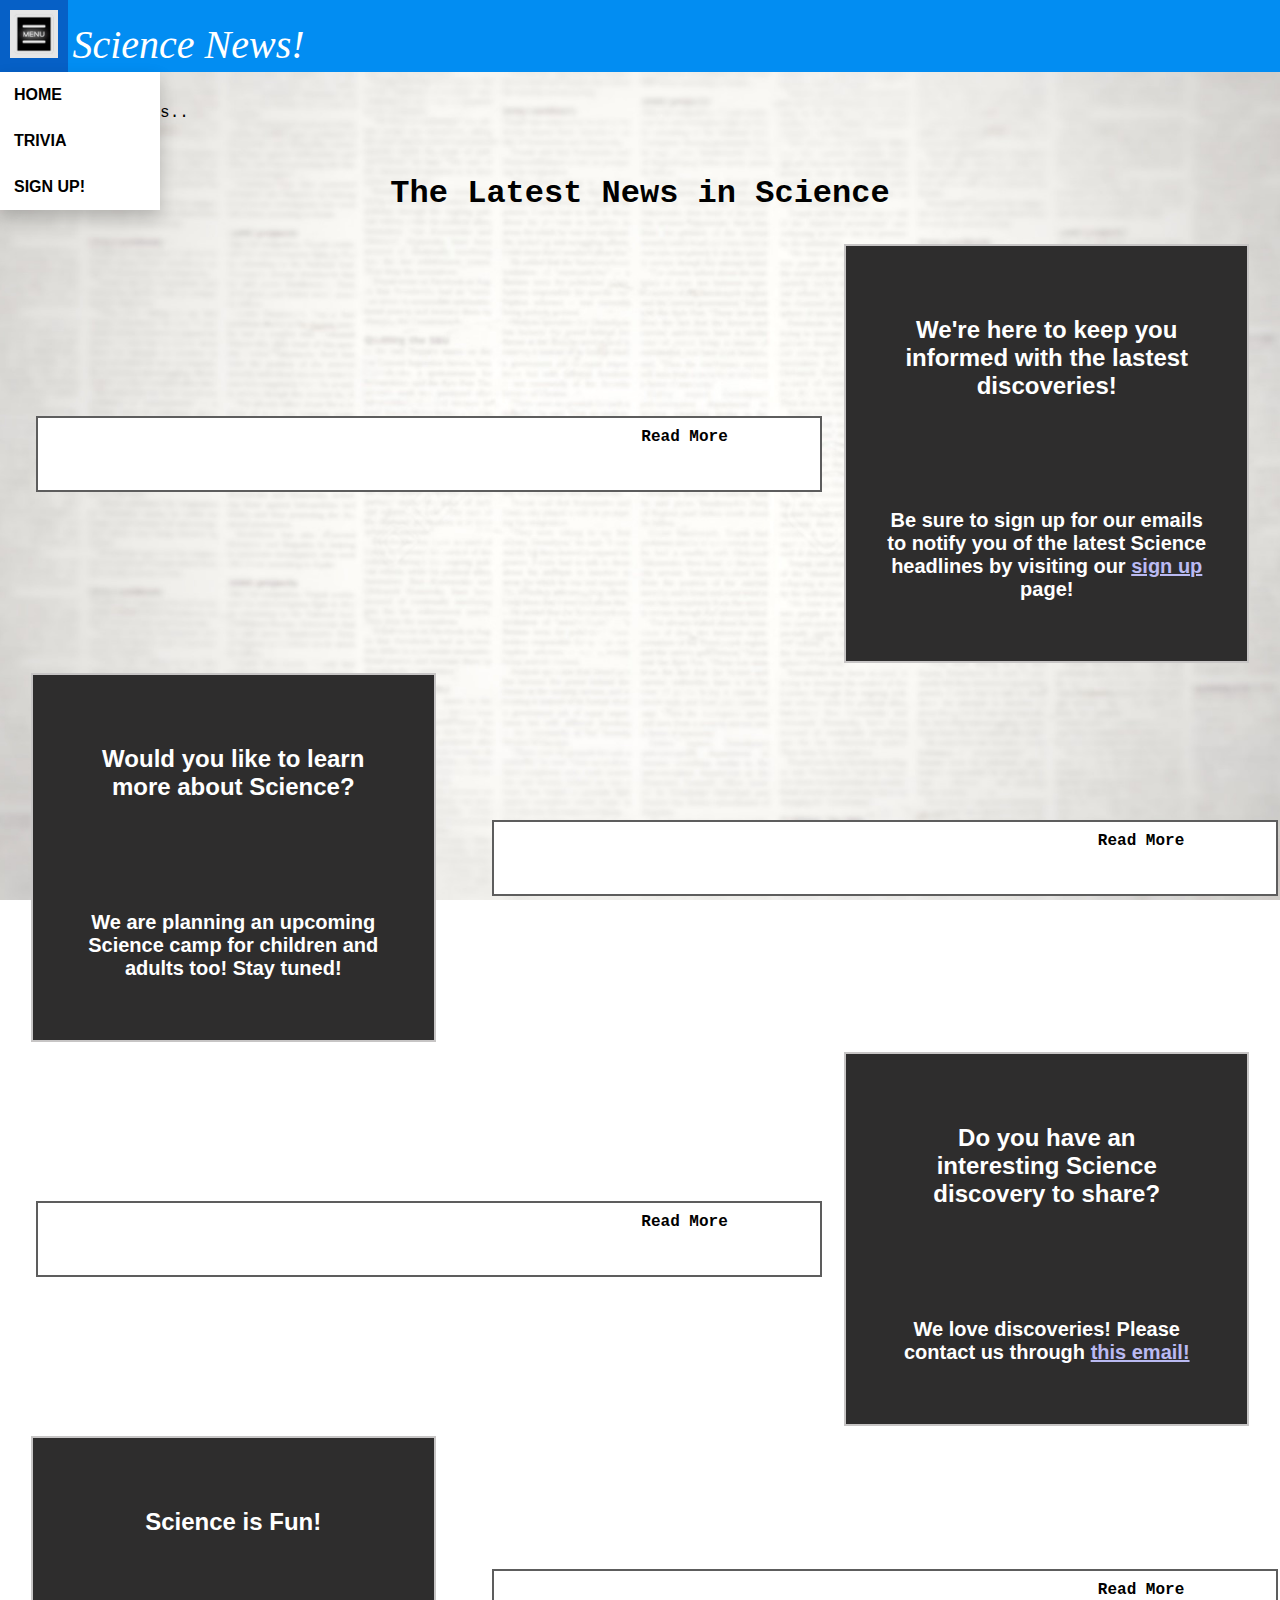
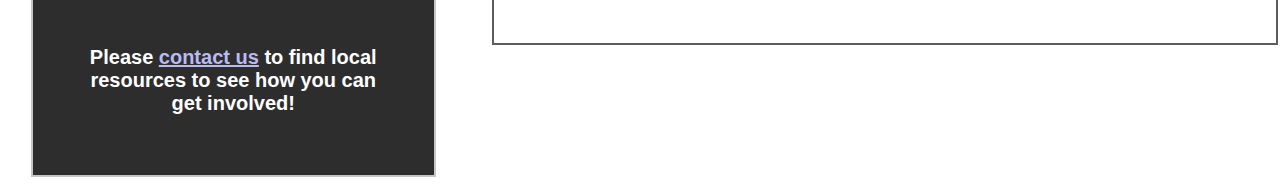
==== index.html @ 7e14204b "Add spinner code." ====
<!doctype html>
<html lang="en">

<head>
    <title>Science News From Around The World</title>
    <meta charset="utf-8" />
    <meta name="viewport" content="width=device-width, initial-scale=1">
    <link rel="stylesheet" href="index.css" />
    <link rel="icon" type="image/png" href="scienceicon.png">
    <script defer src="index.js" type="text/javascript"></script>
</head>

<body>
    <header>
        <nav class="navbar">
            <div class="dropdown">
                <button class="dropbtn">
                    <i class="fa fa-caret-down"><img src="menuicon.jpg" class="icon" alt="Menu drop down" /></i>
                </button>
                <span>Science News!</span>
                <div class="dropdown-content">
                    <a href="index.html">Home</a>
                    <a href="trivia.html">Trivia</a>
                    <a href="signup.html">Sign up!</a>
                </div>
            </div>
        </nav>
    </header>
    <main>
        <img class="spinner" src="sciencegif.gif" alt="Loading Articles..">
        <h1>The Latest News in Science</h1>
        <div class="flexmain">
            <div class="flexcolumnsixty">
                <div class="flexrow1">
                    <div class="articleimg1"></div>
                    <h3 class="articleheader1"></h3>
                    <p class="article1"></p>
                    <a class="articlelink1" target="_BLANK">Read More</a>
                </div>
            </div>
            <div class="flexrow">
                <h2>We're here to keep you informed with the lastest discoveries!</h2>
                <p>Be sure to sign up for our emails to notify you of the latest Science headlines by visiting our <a href="signup.html">Sign up</a> page!</p>
            </div>
            <div class="flexrow">
                <h2>Would you like to learn more about Science?</h2>
                <p>We are planning an upcoming Science camp for children and adults too! Stay tuned!</p>
            </div>
            <div class="flexcolumnsixty">
                <div class="flexrow2">
                    <div class="articleimg2"></div>
                    <h3 class="articleheader2"></h3>
                    <p class="article2"></p>
                    <a class="articlelink2" target="_BLANK">Read More</a>
                </div>
            </div>

            <div class="flexcolumnsixty">
                <div class="flexrow3">
                    <div class="articleimg3"></div>
                    <h3 class="articleheader3"></h3>
                    <p class="article3"></p>
                    <a class="articlelink3" target="_BLANK">Read More</a>
                </div>
            </div>
            <div class="flexrow">
                <h2>Do you have an interesting Science discovery to share?</h2>
                <p>We love discoveries! Please contact us through <a href="mailto:testemail@gmail.com">this email!</a></p>
            </div>
            <div class="flexrow">
                <h2>Science is Fun!</h2>
                <p>Please <a href="mailto:testemail@gmail.com">contact us</a> to find local resources to see how you can get involved!</p>
            </div>

            <div class="flexcolumnsixty">
                <div class="flexrow4">
                    <div class="articleimg4"></div>
                    <h3 class="articleheader4"></h3>
                    <p class="article4"></p>
                    <a class="articlelink4" target="_BLANK">Read More</a>
                </div>
            </div>
        </div>
    </main>
</body>

</html>
---- index.css ----
body {
    font-family: 'Courier New', Courier, monospace;
    color: black;
    margin: 0%;
    width: 100%;
    display: inline-block;
    font-size: 16px;
    background: url(backgroundimagenews.jpg) no-repeat center center fixed;
    -webkit-background-size: cover;
    -moz-background-size: cover;
    -o-background-size: cover;
    background-size: cover;
}

header {
    height: 5%;
}

h1,
h3 {
    text-align: center;
    font-weight: bolder;
}

span {
    color: white;
    text-align: center;
    font-family: Georgia, 'Times New Roman', Times, serif;
    font-style: oblique;
    font-size: 40px;
}

.icon {
    width: 3em;
    margin: 0;
    padding: 0;
    transform: rotate(90);
    filter: invert(30%);
    filter: brightness(90%);
}

.navbar {
    overflow: hidden;
    background-color: #028DF2;
    font-family: Arial;
}

.navbar a {
    font-size: 16px;
    color: white;
    text-align: center;
    padding: 12px 12px;
    text-decoration: none;
}

.dropdown {
    overflow: hidden;
}

.dropdown .dropbtn {
    font-size: 16px;
    border: none;
    outline: none;
    color: white;
    padding: 10px 10px;
    background-color: inherit;
    font-family: inherit;
    margin: 0;
}

.navbar a:hover,
.dropdown:hover .dropbtn {
    background-color: hsl(212, 94%, 40%);
}

.dropdown-content {
    display: none;
    position: absolute;
    background-color: white;
    min-width: 160px;
    box-shadow: 0px 8px 16px 0px rgba(0, 0, 0, 0.2);
    z-index: 1;
}

.dropdown-content a {
    float: none;
    color: black;
    padding: 14px 14px;
    text-decoration: none;
    display: block;
    text-align: left;
    font-size: 16px;
    font-weight: 900;
}

.dropdown-content a:hover {
    background-color: white;
}

.dropdown:hover .dropdown-content {
    display: block;
}

li {
    text-decoration: none;
}

nav:link,
a:link {
    text-decoration: none;
    text-transform: uppercase;
    font-family: Arial, Helvetica, sans-serif;
}

p>a:link {
    text-transform: lowercase;
}

a:visited {
    background-color: rgb(170, 166, 166);
    color: #035087;
}

.flexmain {
    display: flex;
    flex-direction: row;
    flex-wrap: wrap;
    justify-content: space-around;
    align-content: space-around;
    align-items: center;
    padding: 5px;
}

.flexcolumnsixty {
    display: flex;
    flex-wrap: wrap;
    flex-direction: column;
    justify-content: space-around;
    align-content: start;
    width: 60%;
    margin: 5px;
}

.flexcolumnthirty {
    display: flex;
    flex-wrap: wrap;
    flex-direction: column;
    justify-content: space-around;
    align-content: start;
    width: 40%;
    margin: 5px;
}

.flexrow {
    display: flex;
    flex-wrap: wrap;
    flex-direction: row;
    justify-content: center;
    align-content: center;
    text-align: center;
    width: 30%;
    background-color: rgb(46, 45, 45);
    border: solid 2px rgb(199, 197, 197);
    margin: 5px;
    font-weight: 800;
    padding: 10px;
    color: white;
    font-family: 'Trebuchet MS', 'Lucida Sans Unicode', 'Lucida Grande', 'Lucida Sans', Arial, sans-serif;
}

.flexrow>h2 {
    padding: 40px;
    color: white;
}

.flexrow>p {
    font-size: 20px;
    padding: 30px;
}

p>a:link {
    color: rgb(186, 186, 242);
    text-decoration: underline;
    font-family: 'Trebuchet MS', 'Lucida Sans Unicode', 'Lucida Grande', 'Lucida Sans', Arial, sans-serif;
}

.flexrow1,
.flexrow2,
.flexrow3,
.flexrow4 {
    display: flex;
    flex-wrap: wrap;
    flex-direction: row;
    justify-content: space-around;
    align-content: space-around;
    width: 100%;
    background-color: white;
    border: solid 2px rgb(93, 93, 93);
    margin: 5px;
    font-weight: 800;
    padding: 10px;
}

.flexcolumnform {
    display: flex;
    flex-wrap: wrap;
    flex-direction: column;
    align-items: center;
    width: 90%;
    background-color: white;
    filter: opacity(.7);
    border: solid 2px rgb(199, 197, 197);
    margin: 5px;
    font-weight: 800;
    padding: 10px;
}

p {
    padding: 10px;
}

.spinner {
    margin-top: 2em;
    margin-bottom: 2em;
    align-items: center;
    height: 10em;
}

.hidden {
    display: none;
}

img {
    width: 100%;
}

form,
input,
formp {
    padding: 10px;
    margin: 10px;
    text-align: center;
}

#submitbutton {
    width: 100px;
    height: 40px;
    border-radius: 50px;
    color: whitesmoke;
    background-color: black;
    margin: 20px;
}

#acceptance {
    background-color: red;
}

.scienceicon {
    width: 40px;
}
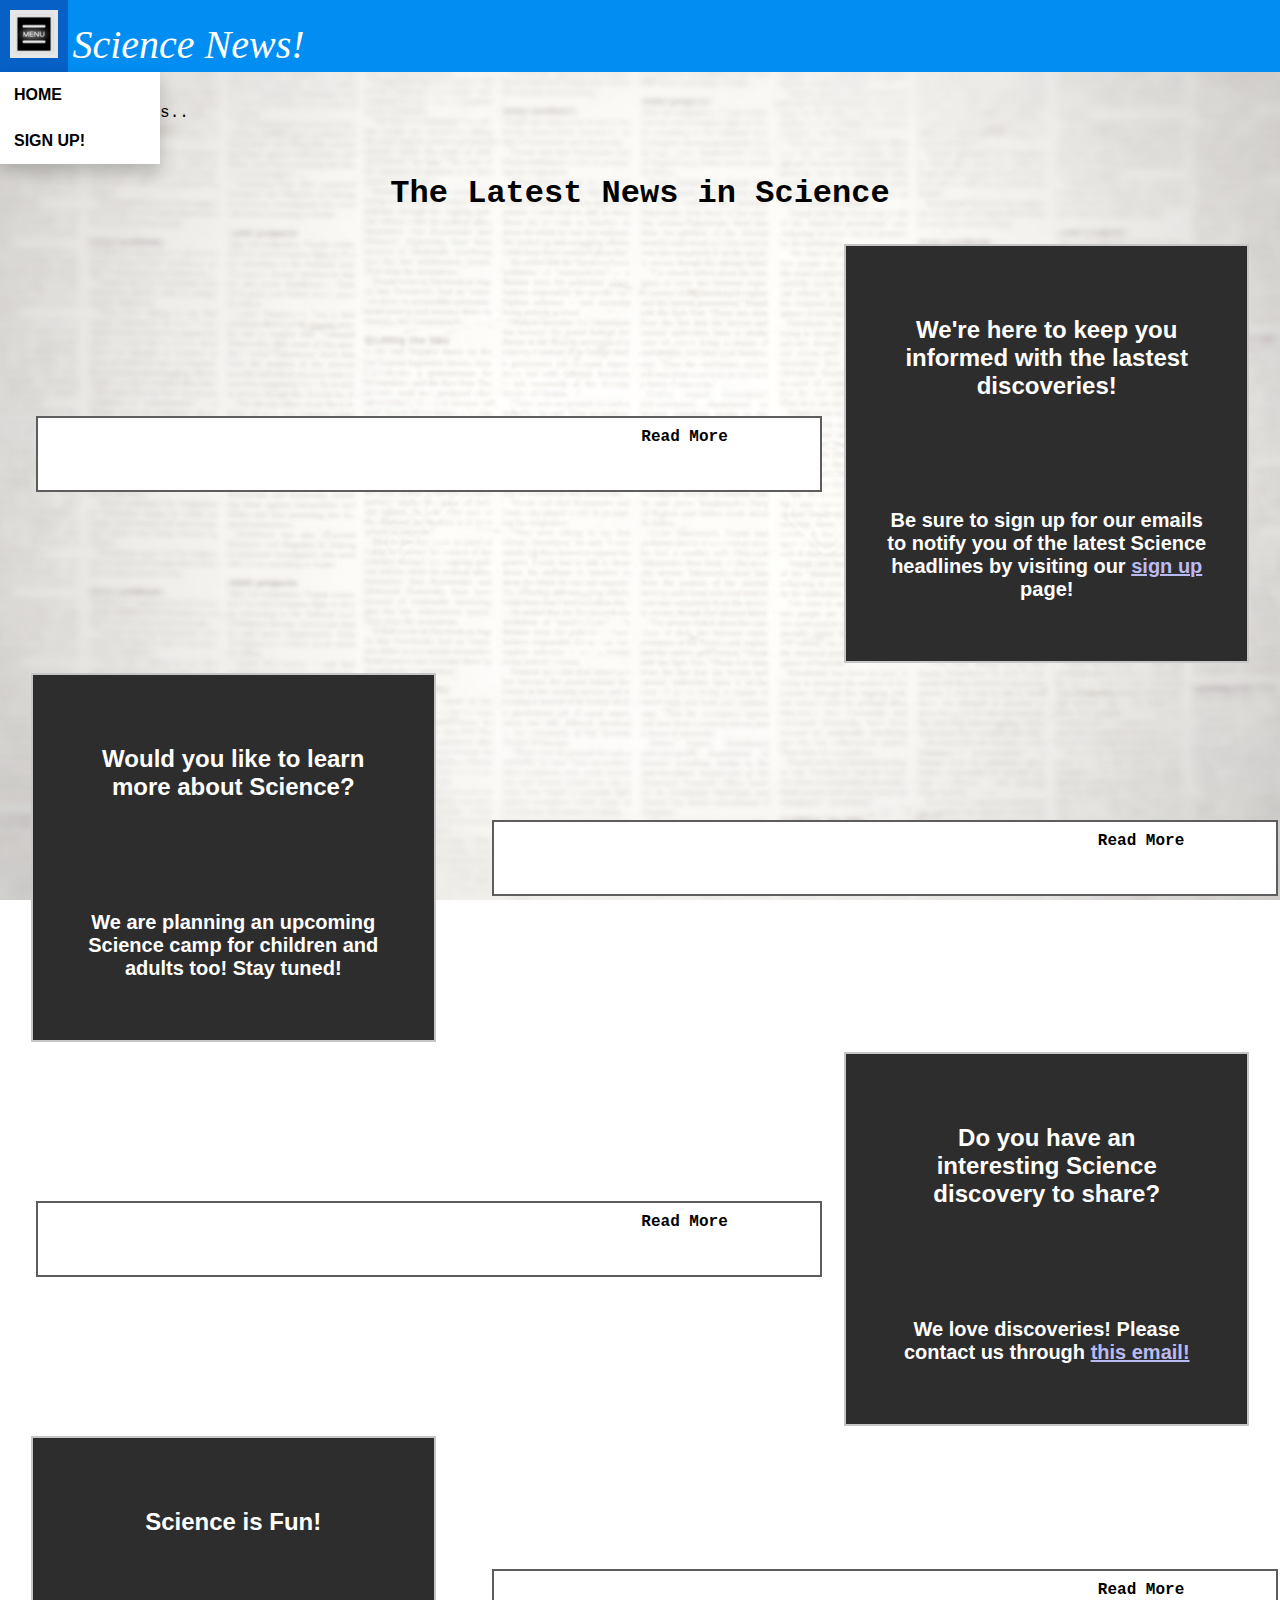
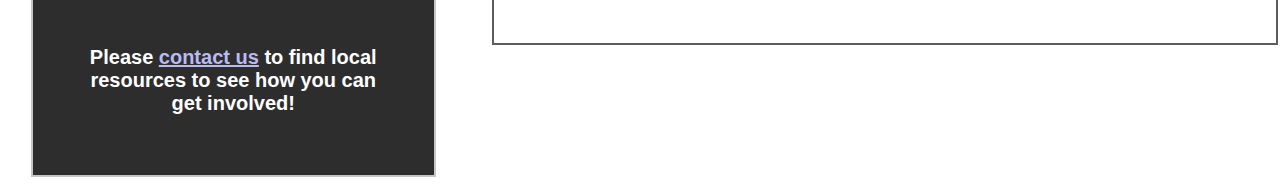
==== commit 7732f119: "Edit styles." ====
--- a/index.html
+++ b/index.html
@@ -20,14 +20,13 @@
                 <span>Science News!</span>
                 <div class="dropdown-content">
                     <a href="index.html">Home</a>
-                    <a href="trivia.html">Trivia</a>
                     <a href="signup.html">Sign up!</a>
                 </div>
             </div>
         </nav>
     </header>
     <main>
-        <img class="spinner" src="sciencegif.gif" alt="Loading Articles..">
+        <img class="spinner" src="https://cdnjs.cloudflare.com/ajax/libs/jquery/2.1.3/jquery.min.js" alt="Loading Articles..">
         <h1>The Latest News in Science</h1>
         <div class="flexmain">
             <div class="flexcolumnsixty">
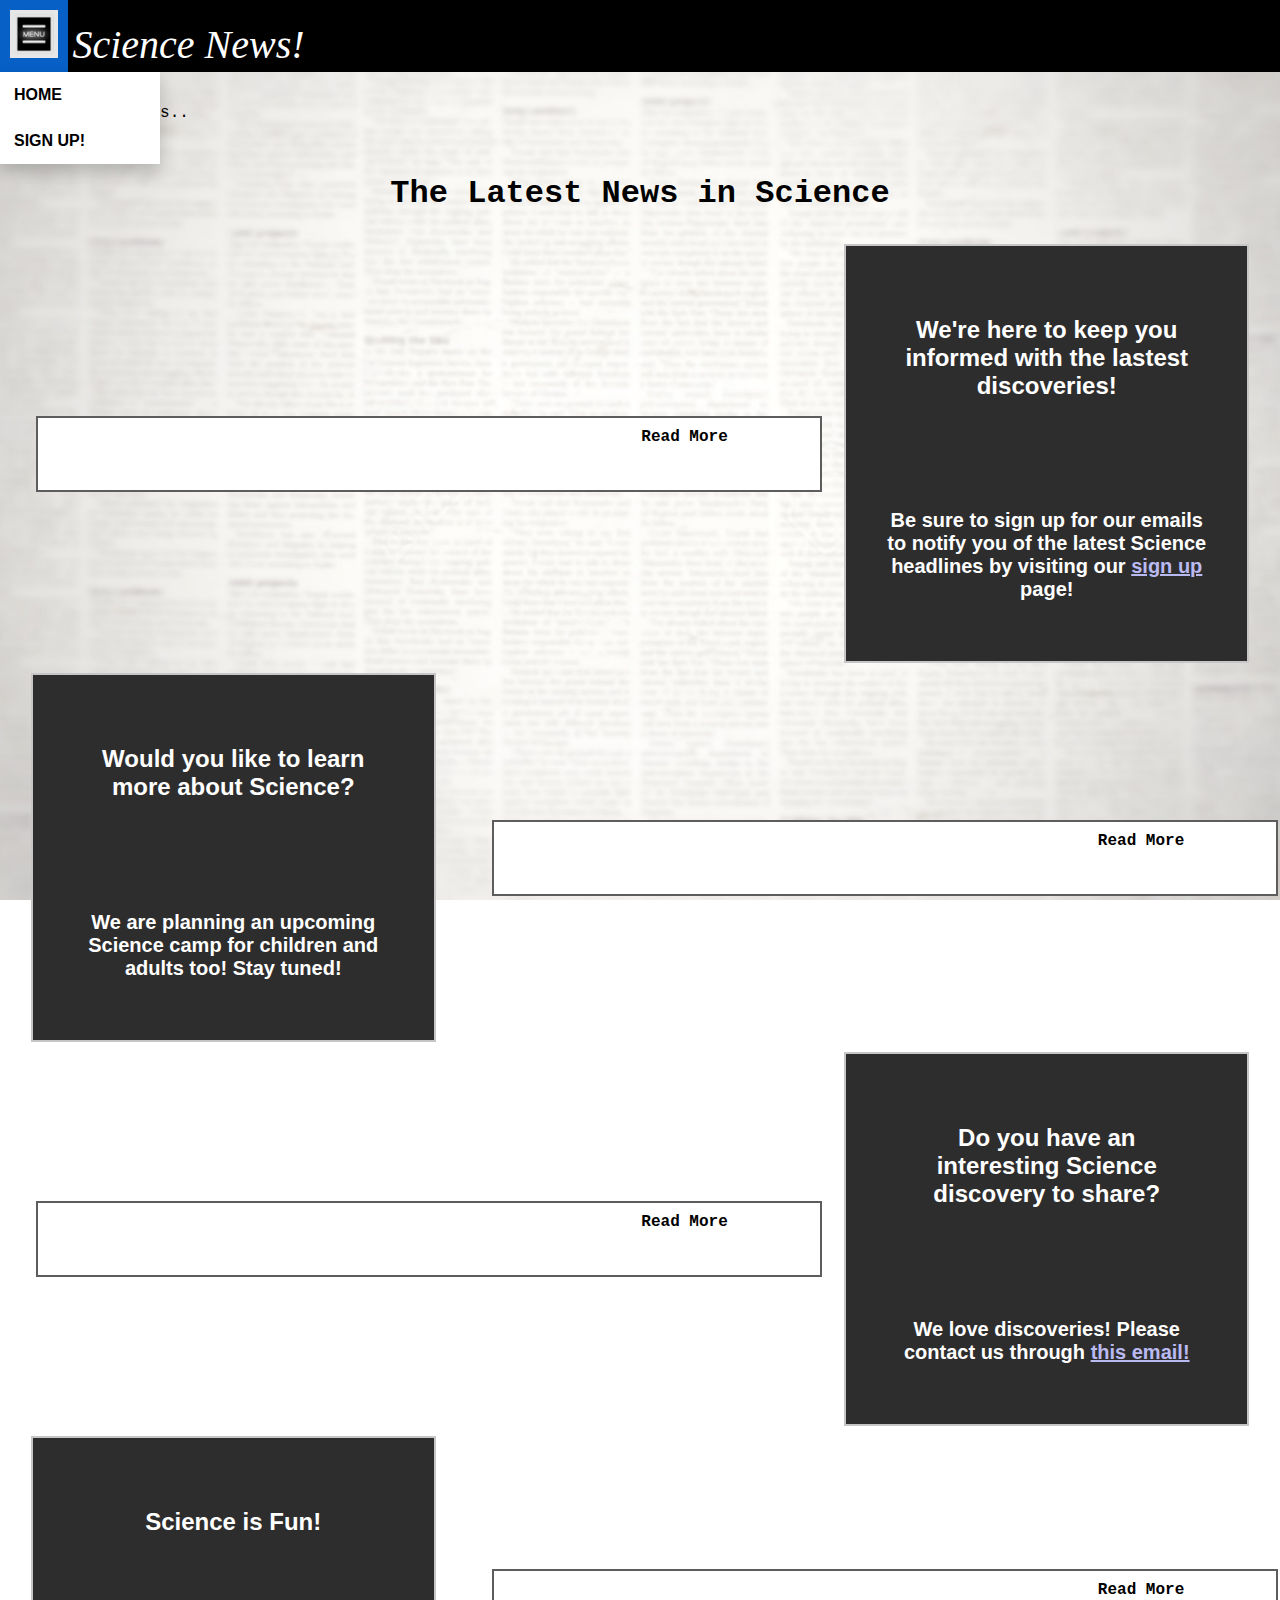
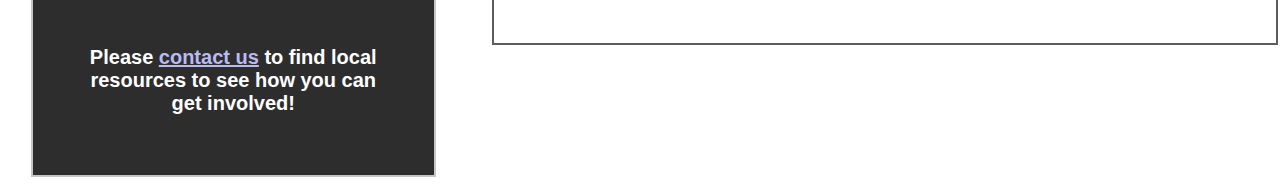
==== commit 56be2111: "Edit style." ====
--- a/index.html
+++ b/index.html
@@ -26,7 +26,7 @@
         </nav>
     </header>
     <main>
-        <img class="spinner" src="https://cdnjs.cloudflare.com/ajax/libs/jquery/2.1.3/jquery.min.js" alt="Loading Articles..">
+        <img class="spinner" src="earthgif1.gif" alt="Loading Articles..">
         <h1>The Latest News in Science</h1>
         <div class="flexmain">
             <div class="flexcolumnsixty">
--- a/index.css
+++ b/index.css
@@ -41,7 +41,7 @@
 
 .navbar {
     overflow: hidden;
-    background-color: #028DF2;
+    background-color: black;
     font-family: Arial;
 }
 
@@ -223,7 +223,7 @@
     margin-top: 2em;
     margin-bottom: 2em;
     align-items: center;
-    height: 10em;
+    width: 200px;
 }
 
 .hidden {
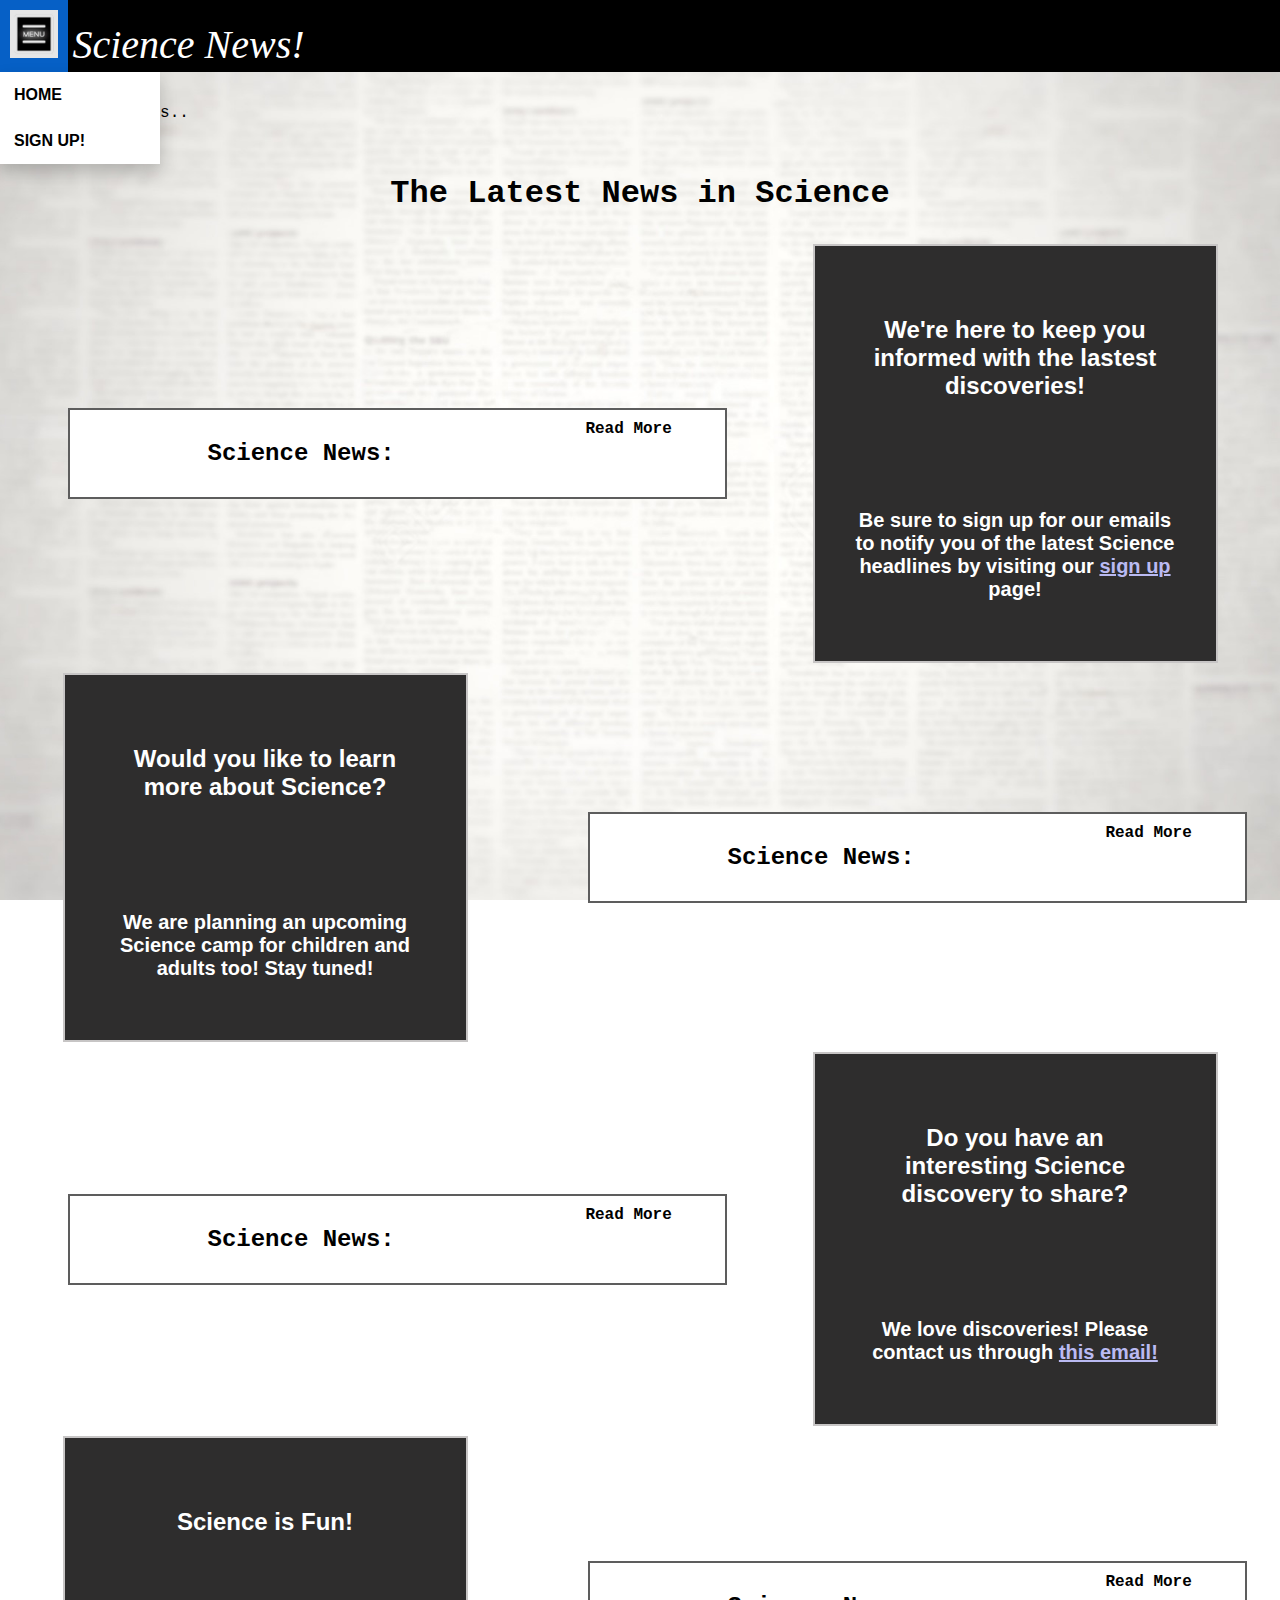
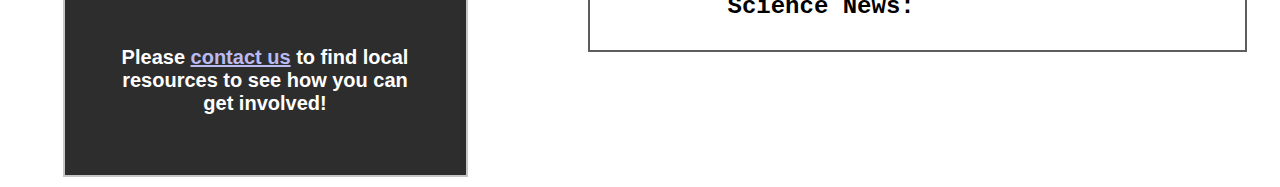
==== commit f86edaa5: "Edit headings." ====
--- a/index.html
+++ b/index.html
@@ -7,7 +7,7 @@
     <meta name="viewport" content="width=device-width, initial-scale=1">
     <link rel="stylesheet" href="index.css" />
     <link rel="icon" type="image/png" href="scienceicon.png">
-    <script defer src="index.js" type="text/javascript"></script>
+    <script defer src="index.js"></script>
 </head>
 
 <body>
@@ -32,7 +32,7 @@
             <div class="flexcolumnsixty">
                 <div class="flexrow1">
                     <div class="articleimg1"></div>
-                    <h3 class="articleheader1"></h3>
+                    <h2 class="articleheader1">Science News: </h2>
                     <p class="article1"></p>
                     <a class="articlelink1" target="_BLANK">Read More</a>
                 </div>
@@ -48,7 +48,7 @@
             <div class="flexcolumnsixty">
                 <div class="flexrow2">
                     <div class="articleimg2"></div>
-                    <h3 class="articleheader2"></h3>
+                    <h2 class="articleheader2">Science News: </h2>
                     <p class="article2"></p>
                     <a class="articlelink2" target="_BLANK">Read More</a>
                 </div>
@@ -57,7 +57,7 @@
             <div class="flexcolumnsixty">
                 <div class="flexrow3">
                     <div class="articleimg3"></div>
-                    <h3 class="articleheader3"></h3>
+                    <h2 class="articleheader3">Science News: </h2>
                     <p class="article3"></p>
                     <a class="articlelink3" target="_BLANK">Read More</a>
                 </div>
@@ -74,7 +74,7 @@
             <div class="flexcolumnsixty">
                 <div class="flexrow4">
                     <div class="articleimg4"></div>
-                    <h3 class="articleheader4"></h3>
+                    <h2 class="articleheader4">Science News: </h2>
                     <p class="article4"></p>
                     <a class="articlelink4" target="_BLANK">Read More</a>
                 </div>
--- a/index.css
+++ b/index.css
@@ -137,7 +137,7 @@
     flex-direction: column;
     justify-content: space-around;
     align-content: start;
-    width: 60%;
+    width: 50%;
     margin: 5px;
 }
 
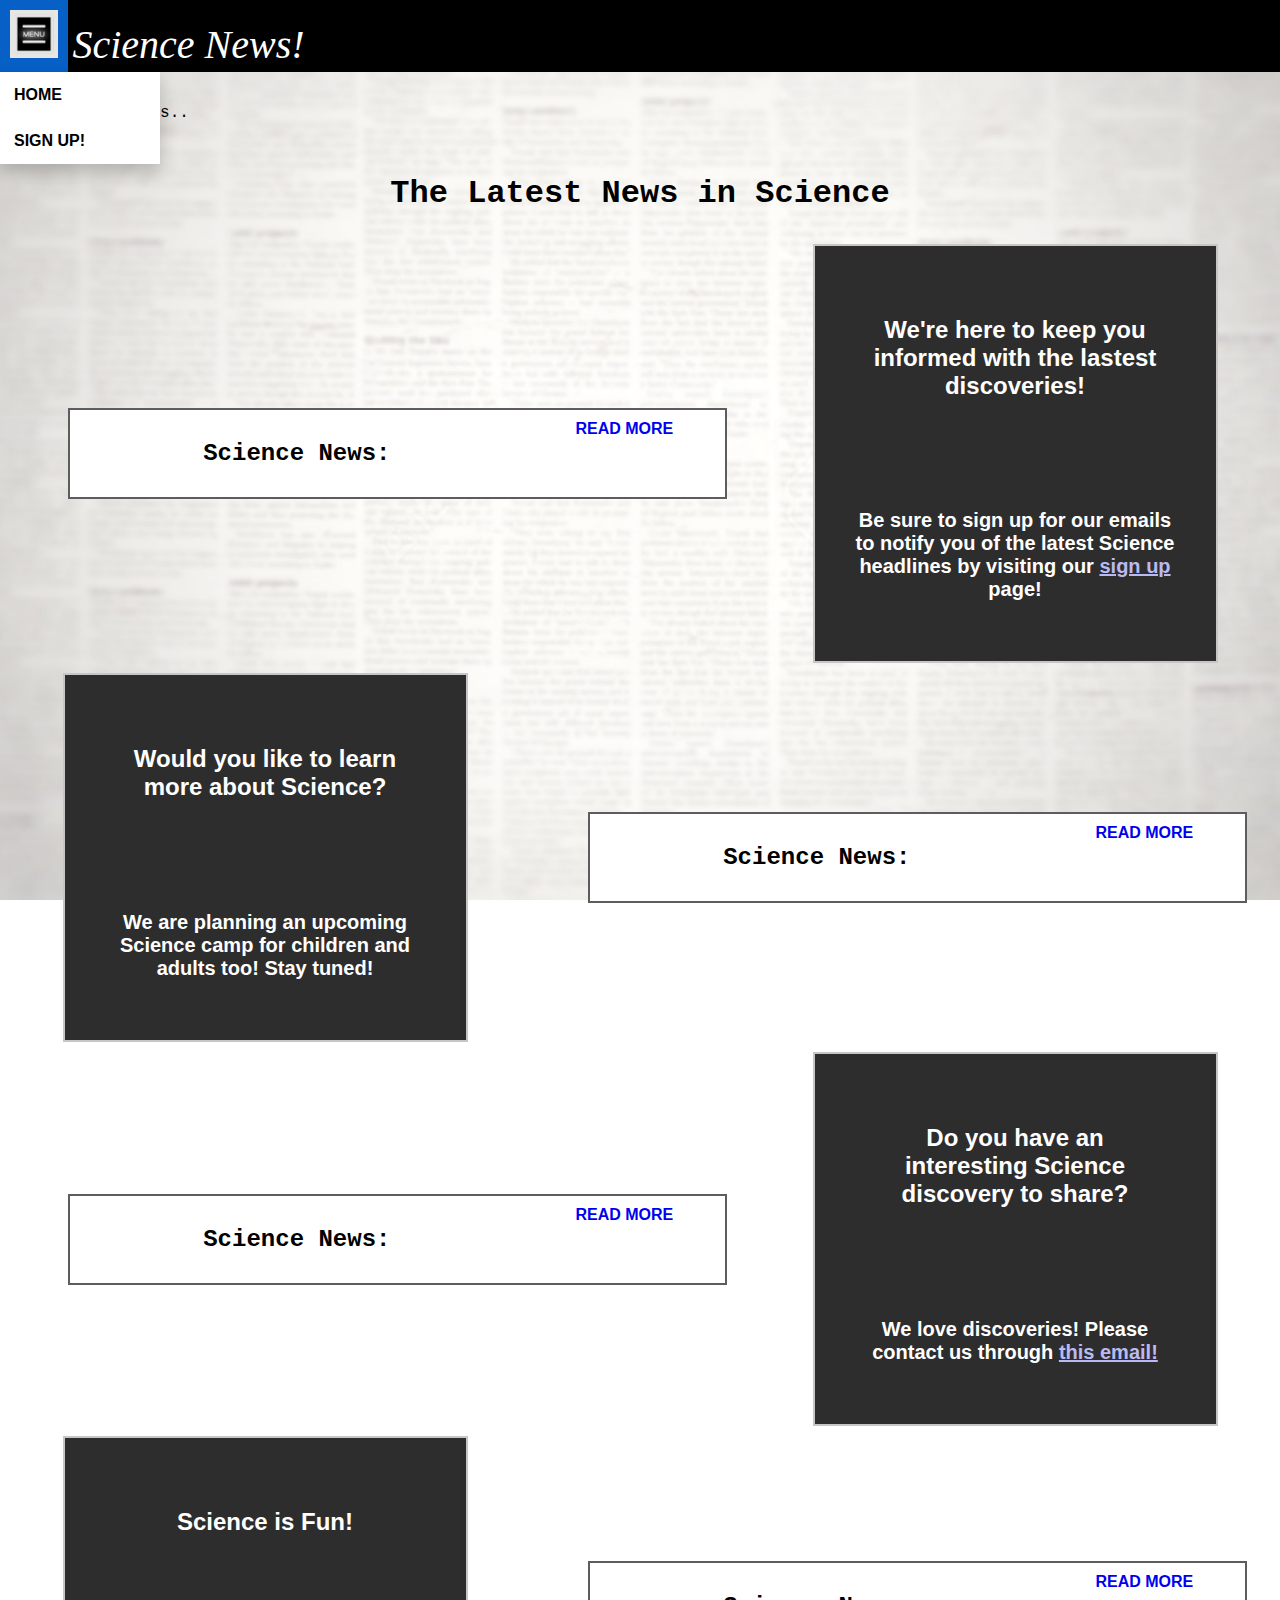
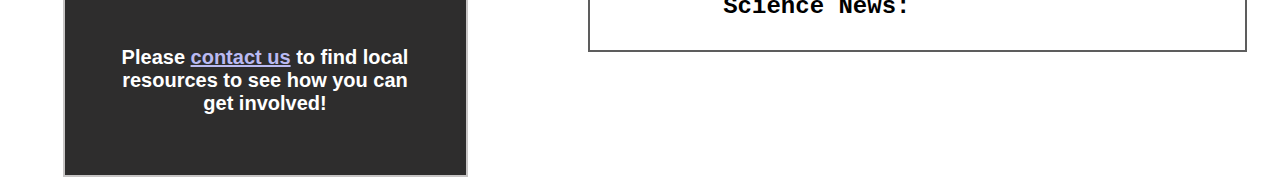
==== commit 9684ff4f: "Set a-href attribute." ====
--- a/index.html
+++ b/index.html
@@ -34,7 +34,7 @@
                     <div class="articleimg1"></div>
                     <h2 class="articleheader1">Science News: </h2>
                     <p class="article1"></p>
-                    <a class="articlelink1" target="_BLANK">Read More</a>
+                    <a href="#" class="articlelink1" target="_BLANK">Read More</a>
                 </div>
             </div>
             <div class="flexrow">
@@ -50,7 +50,7 @@
                     <div class="articleimg2"></div>
                     <h2 class="articleheader2">Science News: </h2>
                     <p class="article2"></p>
-                    <a class="articlelink2" target="_BLANK">Read More</a>
+                    <a href="#" class="articlelink2" target="_BLANK">Read More</a>
                 </div>
             </div>
 
@@ -59,7 +59,7 @@
                     <div class="articleimg3"></div>
                     <h2 class="articleheader3">Science News: </h2>
                     <p class="article3"></p>
-                    <a class="articlelink3" target="_BLANK">Read More</a>
+                    <a href="#" class="articlelink3" target="_BLANK">Read More</a>
                 </div>
             </div>
             <div class="flexrow">
@@ -76,7 +76,7 @@
                     <div class="articleimg4"></div>
                     <h2 class="articleheader4">Science News: </h2>
                     <p class="article4"></p>
-                    <a class="articlelink4" target="_BLANK">Read More</a>
+                    <a href="#" class="articlelink4" target="_BLANK">Read More</a>
                 </div>
             </div>
         </div>
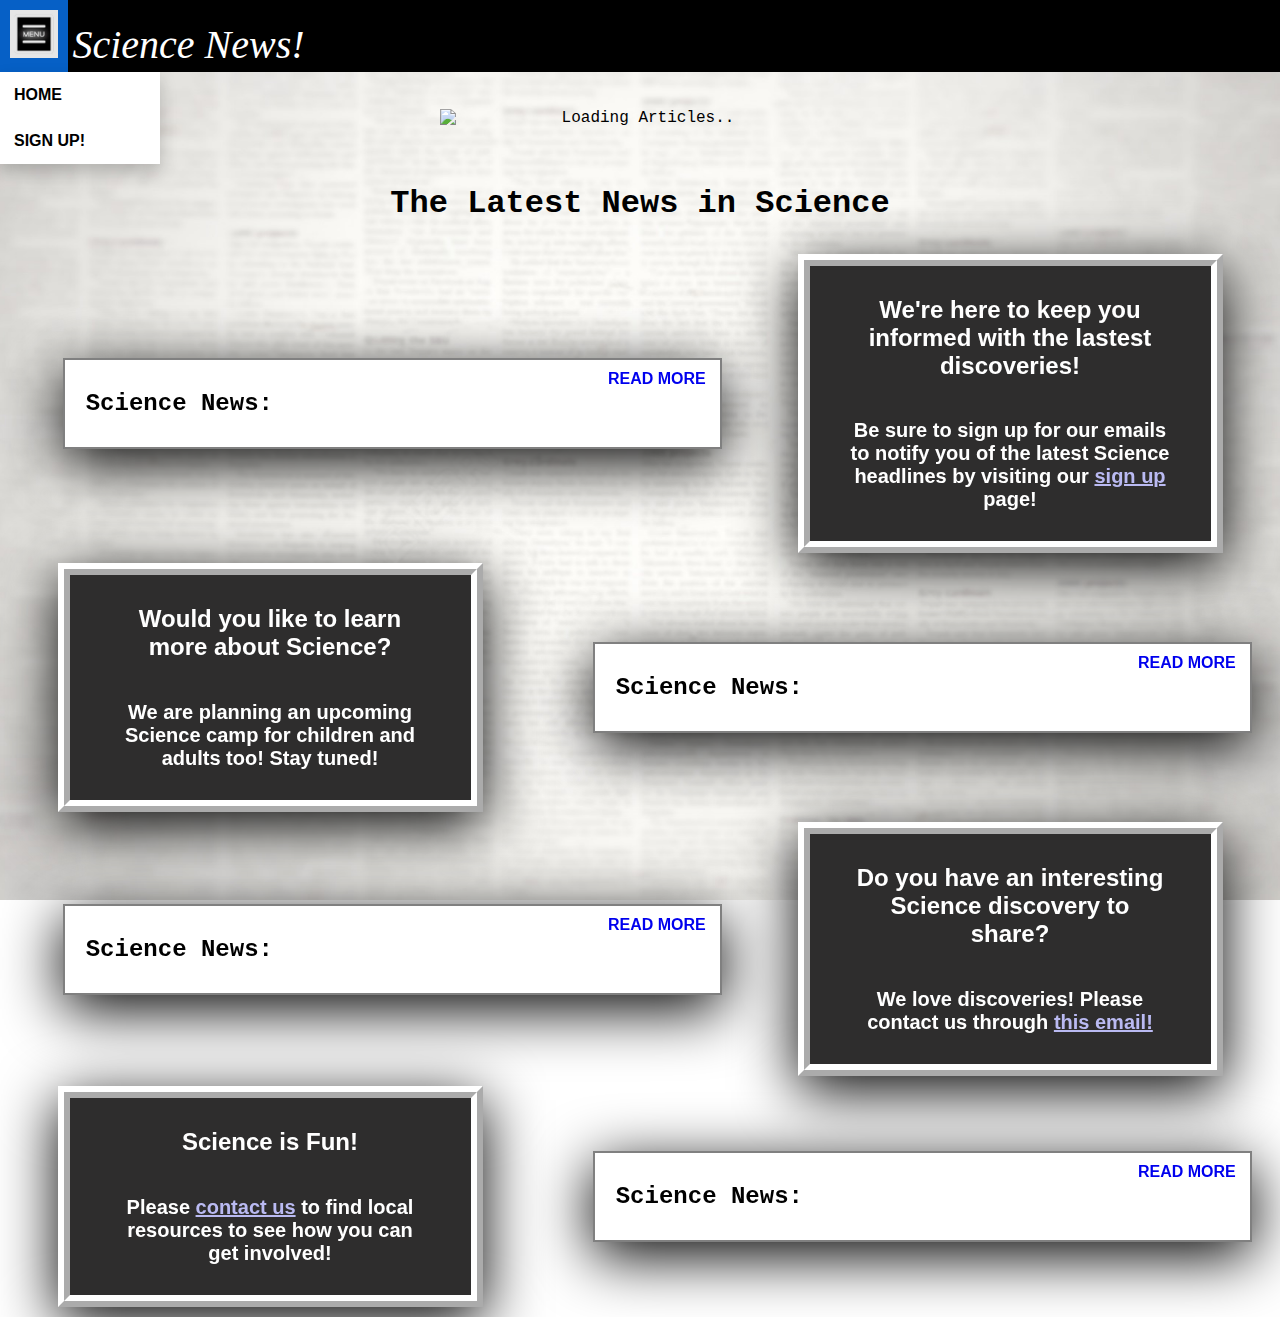
==== commit dbf801e0: "Edit style." ====
--- a/index.html
+++ b/index.html
@@ -26,7 +26,9 @@
         </nav>
     </header>
     <main>
-        <img class="spinner" src="earthgif1.gif" alt="Loading Articles..">
+        <div class="flexmain">
+            <img class="spinner" src="earthgif1.gif" alt="Loading Articles..">
+        </div>
         <h1>The Latest News in Science</h1>
         <div class="flexmain">
             <div class="flexcolumnsixty">
@@ -68,7 +70,7 @@
             </div>
             <div class="flexrow">
                 <h2>Science is Fun!</h2>
-                <p>Please <a href="mailto:testemail@gmail.com">contact us</a> to find local resources to see how you can get involved!</p>
+                <p>Please <a href="mailto:testing@gmail.com">contact us</a> to find local resources to see how you can get involved!</p>
             </div>
 
             <div class="flexcolumnsixty">
--- a/index.css
+++ b/index.css
@@ -118,7 +118,7 @@
 
 a:visited {
     background-color: rgb(170, 166, 166);
-    color: #035087;
+    color: #0d7fd1;
 }
 
 .flexmain {
@@ -160,7 +160,8 @@
     text-align: center;
     width: 30%;
     background-color: rgb(46, 45, 45);
-    border: solid 2px rgb(199, 197, 197);
+    border: ridge 12px white;
+    filter: drop-shadow(0 0.9rem 1.9rem rgba(0, 0, 0, 1.9));
     margin: 5px;
     font-weight: 800;
     padding: 10px;
@@ -169,13 +170,15 @@
 }
 
 .flexrow>h2 {
-    padding: 40px;
+    padding-left: 30px;
+    padding-right: 30px;
     color: white;
 }
 
 .flexrow>p {
     font-size: 20px;
-    padding: 30px;
+    padding-left: 30px;
+    padding-right: 30px;
 }
 
 p>a:link {
@@ -195,10 +198,11 @@
     align-content: space-around;
     width: 100%;
     background-color: white;
-    border: solid 2px rgb(93, 93, 93);
     margin: 5px;
     font-weight: 800;
     padding: 10px;
+    border: solid 2px gray;
+    filter: drop-shadow(0 0.9rem 1.9rem rgba(0, 0, 0, 1.9));
 }
 
 .flexcolumnform {
@@ -216,14 +220,15 @@
 }
 
 p {
-    padding: 10px;
+    padding-left: 10em;
+    padding-right: 10em;
 }
 
 .spinner {
     margin-top: 2em;
     margin-bottom: 2em;
-    align-items: center;
-    width: 200px;
+    text-align: center;
+    width: 400px;
 }
 
 .hidden {
